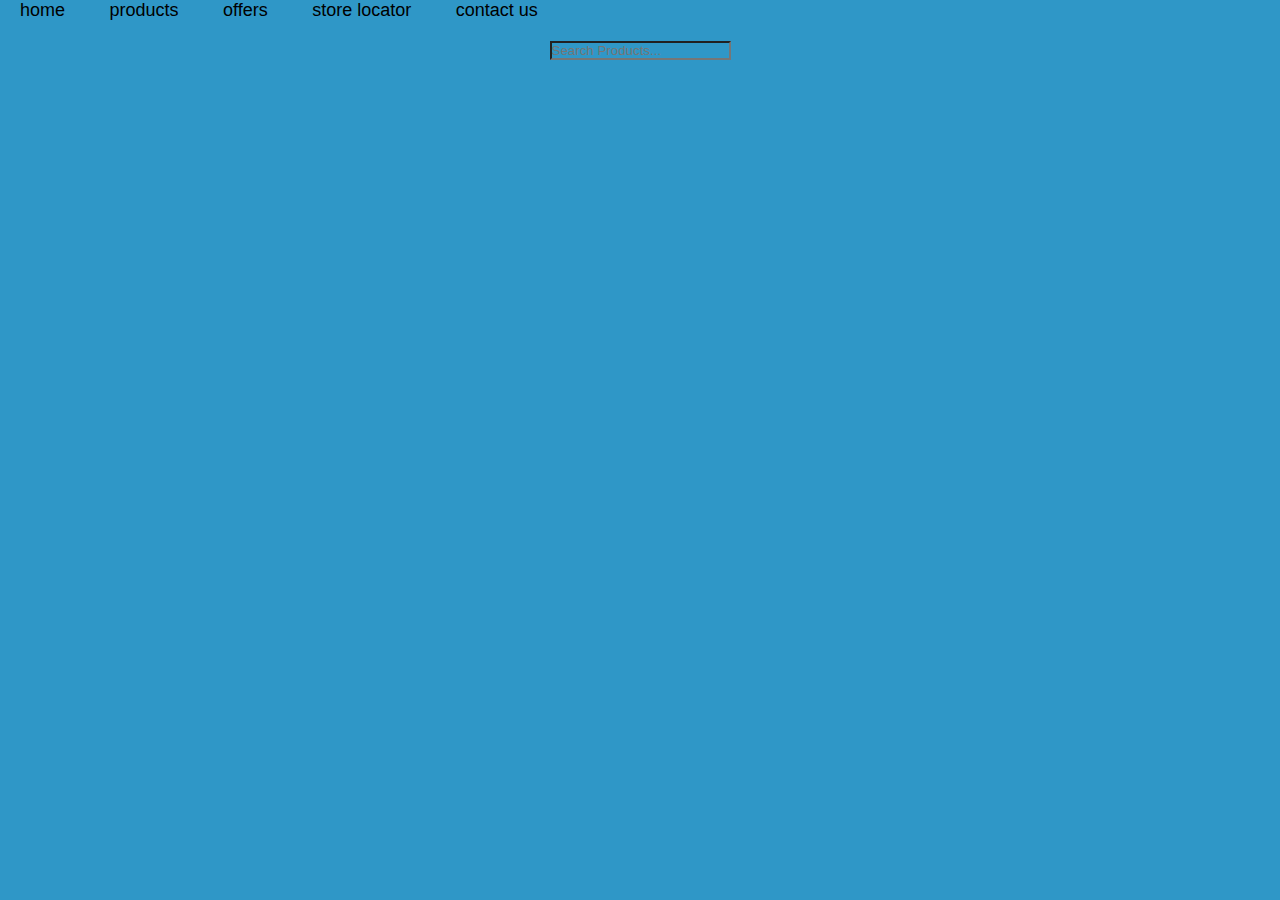
==== index.html @ e791bd28 "cambio index.html style.css background vegatable. jpg" ====
<!DOCTYPE html>
<html lang="en">
<head>
    <meta charset="UTF-8">
    <meta name="viewport" content="width=device-width, initial-scale=1.0">
    <title>Apna Bazar Cash And Carry</title>
    <link rel="stylesheet" href="style.css">
</head>
<body>
    <header>
     <nav>
         <ul>
            <li>home</li>
            <li>products</li>
            <li>offers</li>
            <li>store locator</li>
            <li>contact us</li>
        </ul>
    </nav>
  
     <div class ="search-bar">
        <input type="text" id="searchInput" placeholder="Search Products..."/>
     </div>
    </header>
        
    
</body>

</html>
---- style.css ----
*{
    padding: 0%;
    margin: 0%;
    background-color: rgb(47, 151, 199);
}
body {
    font-family: Arial, sans-serif;
    margin: 0;
    padding: 0;
}
header nav ul li {
    display: inline;            
    margin: 0 20px;             
    font-size: 18px;            
}
header .search-bar {
    text-align: center;          
    margin-top: 20px;         

header .search-bar input {
    padding: 10px;              
    font-size: 16px;
    max-width: 400px;           
    border: 2px solid white;     
    background-color: rgba(0, 0, 0, 0.5); 
    color: white;
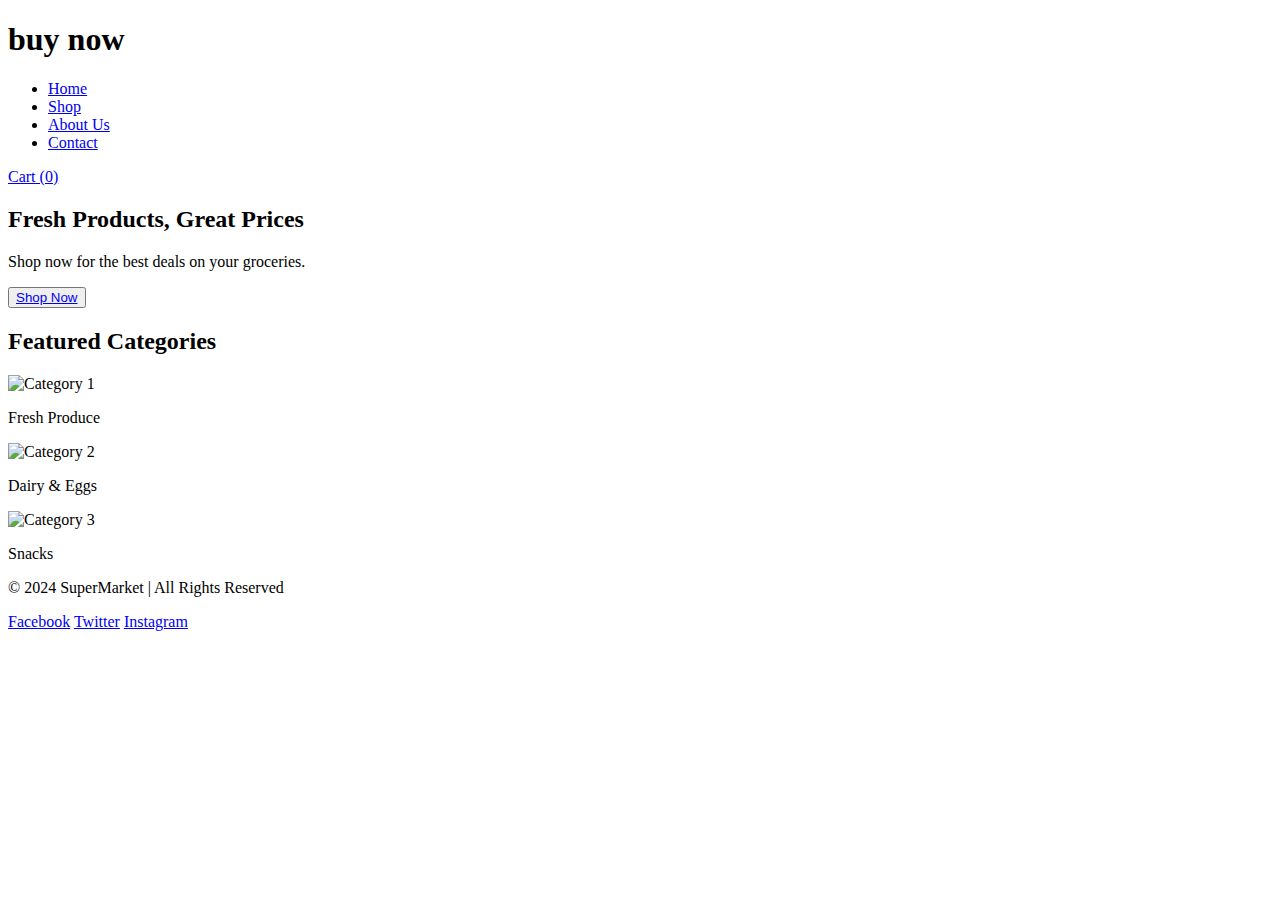
==== commit 8ece650e: "cambio index.html style.css" ====
--- a/index.html
+++ b/index.html
@@ -3,27 +3,64 @@
 <head>
     <meta charset="UTF-8">
     <meta name="viewport" content="width=device-width, initial-scale=1.0">
-    <title>Apna Bazar Cash And Carry</title>
-    <link rel="stylesheet" href="style.css">
+    <title>Supermarket</title>
+    <link rel="stylesheet" href="styles.css">
 </head>
 <body>
+    <!-- Header Section -->
     <header>
-     <nav>
-         <ul>
-            <li>home</li>
-            <li>products</li>
-            <li>offers</li>
-            <li>store locator</li>
-            <li>contact us</li>
-        </ul>
-    </nav>
-  
-     <div class ="search-bar">
-        <input type="text" id="searchInput" placeholder="Search Products..."/>
-     </div>
+        <div class="logo">
+            <h1>buy now</h1>
+        </div>
+        <nav>
+            <ul>
+                <li><a href="#">Home</a></li>
+                <li><a href="#">Shop</a></li>
+                <li><a href="#">About Us</a></li>
+                <li><a href="#">Contact</a></li>
+            </ul>
+        </nav>
+        <div class="cart">
+            <a href="#">Cart (0)</a>
+        </div>
     </header>
-        
-    
+
+    <!-- Hero Banner Section -->
+    <section class="hero">
+        <div class="hero-content">
+            <h2>Fresh Products, Great Prices</h2>
+            <p>Shop now for the best deals on your groceries.</p>
+            <button><a href="#">Shop Now</a></button>
+        </div>
+    </section>
+
+    <!-- Featured Categories Section -->
+    <section class="categories">
+        <h2>Featured Categories</h2>
+        <div class="category">
+            <img src="" alt="Category 1">
+            <p>Fresh Produce</p>
+        </div>
+        <div class="category">
+            <img src="https://via.placeholder.com/150" alt="Category 2">
+            <p>Dairy & Eggs</p>
+        </div>
+        <div class="category">
+            <img src="https://via.placeholder.com/150" alt="Category 3">
+            <p>Snacks</p>
+        </div>
+    </section>
+
+    <!-- Footer Section -->
+    <footer>
+        <div class="footer-content">
+            <p>&copy; 2024 SuperMarket | All Rights Reserved</p>
+            <div class="social-links">
+                <a href="#">Facebook</a>
+                <a href="#">Twitter</a>
+                <a href="#">Instagram</a>
+            </div>
+        </div>
+    </footer>
 </body>
-
-</html>+</html>
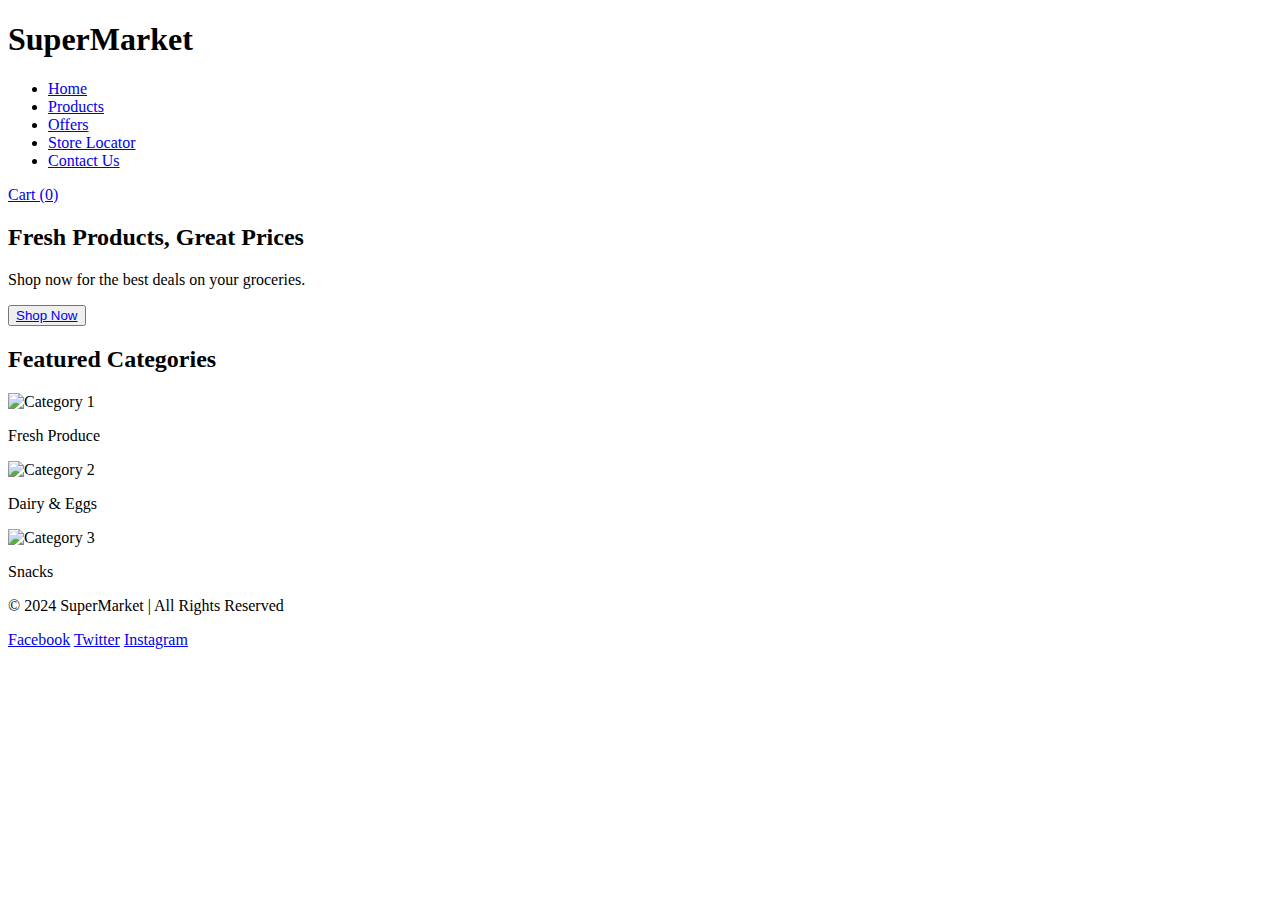
==== commit 37a50e73: "cambio index.html style.css" ====
--- a/index.html
+++ b/index.html
@@ -10,14 +10,15 @@
     <!-- Header Section -->
     <header>
         <div class="logo">
-            <h1>buy now</h1>
+            <h1>SuperMarket</h1>
         </div>
         <nav>
             <ul>
                 <li><a href="#">Home</a></li>
-                <li><a href="#">Shop</a></li>
-                <li><a href="#">About Us</a></li>
-                <li><a href="#">Contact</a></li>
+                <li><a href="#">Products</a></li>
+                <li><a href="#">Offers</a></li>
+                <li><a href="#">Store Locator</a></li>
+                <li><a href="#">Contact Us</a></li>
             </ul>
         </nav>
         <div class="cart">
@@ -38,7 +39,7 @@
     <section class="categories">
         <h2>Featured Categories</h2>
         <div class="category">
-            <img src="" alt="Category 1">
+            <img src="https://via.placeholder.com/150" alt="Category 1">
             <p>Fresh Produce</p>
         </div>
         <div class="category">
@@ -64,3 +65,4 @@
     </footer>
 </body>
 </html>
+
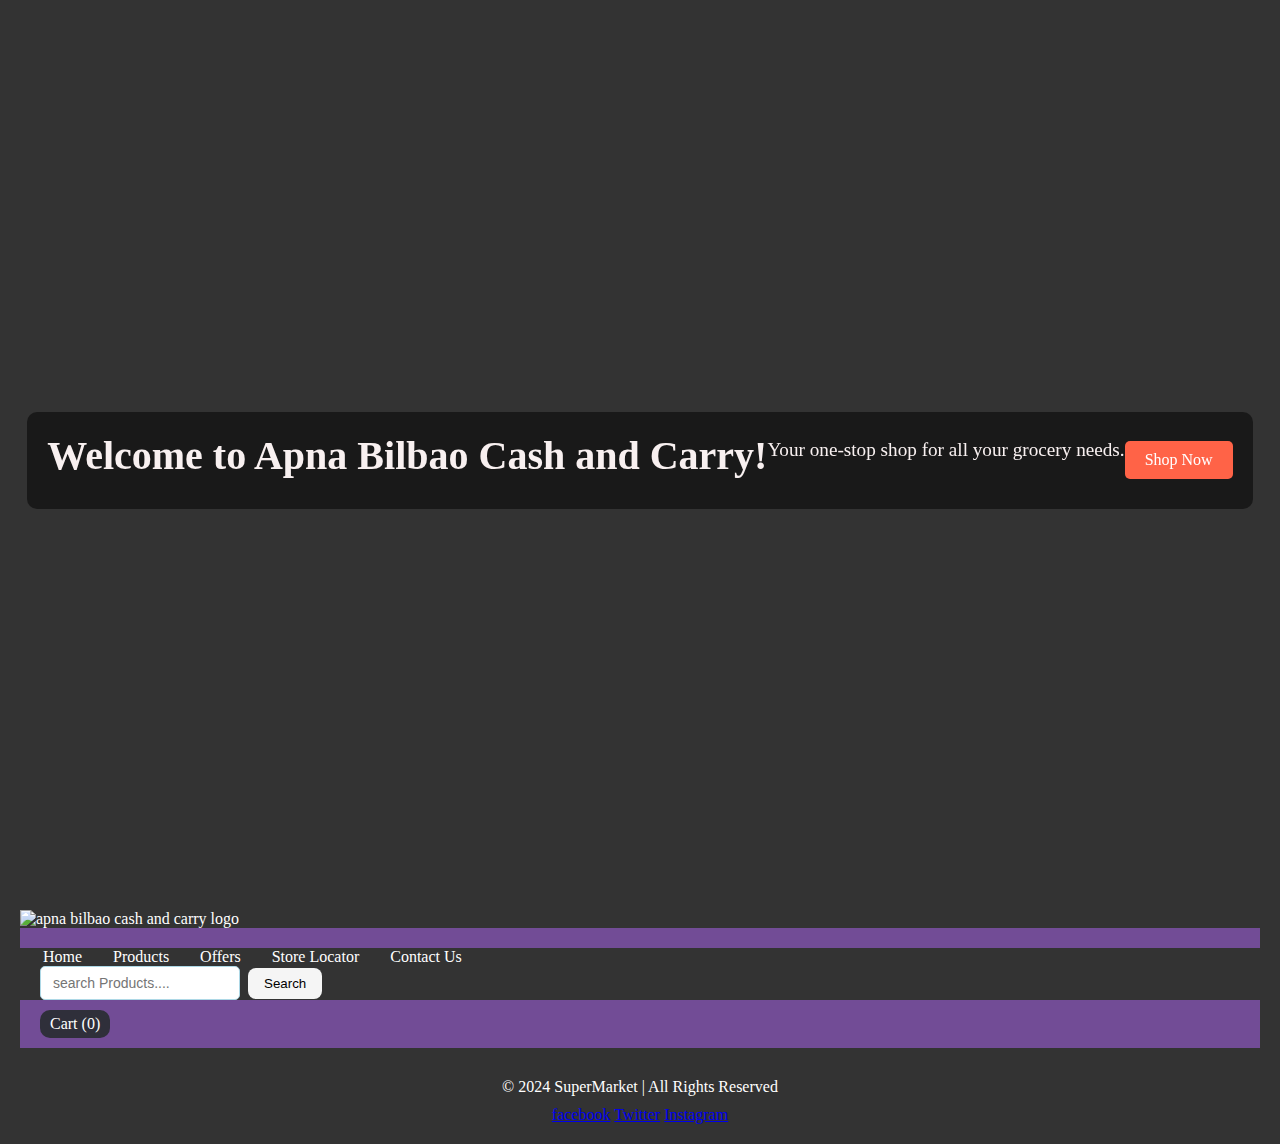
==== commit 8fa9ba6c: "cambio index.html style.css" ====
--- a/index.html
+++ b/index.html
@@ -4,60 +4,49 @@
     <meta charset="UTF-8">
     <meta name="viewport" content="width=device-width, initial-scale=1.0">
     <title>Supermarket</title>
-    <link rel="stylesheet" href="styles.css">
+    <link rel="stylesheet" href="style.css">
 </head>
 <body>
     <!-- Header Section -->
     <header>
-        <div class="logo">
-            <h1>SuperMarket</h1>
+        <section id="home" class="hero">
+            <div class="overlay">
+                <h1>Welcome to Apna Bilbao Cash and Carry!</h1>
+                <p>Your one-stop shop for all your grocery needs.</p>
+                <a href="#products" class="hero-button">Shop Now</a>
+            </div>
+        </section>
+        
+    
+           <img src="apna bilbao.jpg" alt="apna bilbao cash and carry logo">
+         
+        <div class="Menu"></div>
         </div>
         <nav>
-            <ul>
+            <ul> 
                 <li><a href="#">Home</a></li>
-                <li><a href="#">Products</a></li>
-                <li><a href="#">Offers</a></li>
+                <li><a href="products.html">Products</a></li>
+                <li><a href="offers.html">Offers</a></li>
                 <li><a href="#">Store Locator</a></li>
                 <li><a href="#">Contact Us</a></li>
             </ul>
+            <form action="#" method="GET" class="search-form">
+              <input type="text" placeholder="search Products...." name="search" class="search-input">
+              <button type="submit" class="search-button">Search</button>
+            </form>
         </nav>
         <div class="cart">
             <a href="#">Cart (0)</a>
         </div>
     </header>
 
-    <!-- Hero Banner Section -->
-    <section class="hero">
-        <div class="hero-content">
-            <h2>Fresh Products, Great Prices</h2>
-            <p>Shop now for the best deals on your groceries.</p>
-            <button><a href="#">Shop Now</a></button>
-        </div>
-    </section>
-
-    <!-- Featured Categories Section -->
-    <section class="categories">
-        <h2>Featured Categories</h2>
-        <div class="category">
-            <img src="https://via.placeholder.com/150" alt="Category 1">
-            <p>Fresh Produce</p>
-        </div>
-        <div class="category">
-            <img src="https://via.placeholder.com/150" alt="Category 2">
-            <p>Dairy & Eggs</p>
-        </div>
-        <div class="category">
-            <img src="https://via.placeholder.com/150" alt="Category 3">
-            <p>Snacks</p>
-        </div>
-    </section>
 
     <!-- Footer Section -->
     <footer>
         <div class="footer-content">
             <p>&copy; 2024 SuperMarket | All Rights Reserved</p>
             <div class="social-links">
-                <a href="#">Facebook</a>
+                <a href="#">facebook</a>
                 <a href="#">Twitter</a>
                 <a href="#">Instagram</a>
             </div>
--- a/style.css
+++ b/style.css
@@ -0,0 +1,275 @@
+* {
+    margin: 0;
+    padding: 0;
+    box-sizing: border-box;}
+
+/* Header Styles for a Smaller Header */
+.hero {
+    background: url('rb_2150818713.png') no-repeat center center/cover; 
+    height: 100vh;
+    display: flex;
+    justify-content: center;
+    align-items: center;
+    position: relative;
+    color: rgb(12, 11, 11);
+    text-align: center;
+}
+
+.hero .overlay {
+    background-color: rgba(0, 0, 0, 0.5);
+    padding: 20px;
+    border-radius: 10px;
+}
+
+.hero h1 {
+    font-size: 2.5rem;
+    margin-bottom: 10px;
+}
+.hero p {
+    font-size: 1.2rem;
+    margin-bottom: 20px;
+}
+
+.hero-button {
+    background-color: #ff6347;
+    color: white;
+    padding: 10px 20px;
+    text-decoration: none;
+    font-size: 1rem;
+    border-radius: 5px;
+    transition: background-color 0.3s ease;
+}
+.hero-button:hover {
+    background-color: #e5533d;
+}
+
+ header div {
+    display: flex;
+    justify-content: space-between;
+    align-items: center;
+    background-color: rgb(114, 76, 150);
+    color: rgb(248, 240, 240);
+    padding: 10px 20px;
+    position: sticky;
+    top: 0;
+    z-index: 1000;
+    font-size: 15px;
+}
+header nav ul li{
+              margin-left: 15px;
+}
+header nav ul li a {
+              color:  rgb(73, 70, 70);
+              text-decoration: none;
+              font-size: 1rem;
+              padding: 5px 8px;
+              transition: all 0.3s ease;
+}
+ header nav ul li a:hover{
+              background-color: rgb(137, 137, 177);
+ }
+
+ header .cart a{
+       color: white;
+       font-size: 1rem;
+       text-decoration: none;
+       padding: 5px 10px;
+       background-color: rgb(47, 47, 58);
+       border-radius: 10px;
+       transition: all 0.3s ease;
+ }
+ header .cart a:hover{
+       background-color: rgb(195, 145, 236);
+       color: rgb(242, 252, 252);
+ }
+
+
+  /* Ensure the header takes up the full width */
+header {
+      width: 100%;
+      padding: 10px 20px;
+      background-color: #333;
+      color: white;
+  }
+  
+  /* Float the logo to the left */
+  header img {
+      width: 150px; 
+      height: auto;
+      margin-right: 20px; 
+  }
+  
+  /* Style the navigation */
+  header nav ul {
+      list-style: none;
+      display: inline-flex; 
+  }
+  
+  header nav ul li {
+      margin-left: 15px;
+  }
+  
+  header nav ul li a {
+      color: white;
+      text-decoration: none;
+  }
+  .search-form {
+      display: flex;
+      align-items: center;
+      margin-left: 20px;
+  }
+  .search-input{
+       padding: 8px 12px;
+       font-size: 14px;
+       border: 1px solid lightblue;
+       border-radius: 5px;
+       width: 200px;
+  }
+ .search-button{
+      padding: 8px 16px;
+      background-color: whitesmoke;
+      border-radius: 8px;
+      border: none;
+      cursor: pointer;
+      margin-left: 8px;
+      transition: background-color 0.3ease;
+ }
+ .search-button:hover{
+       background-color: rgb(119, 118, 116);
+ }
+ .search-form input:focus{
+         outline: lightgrey;
+         border-color: rgb(108, 109, 110);
+ }
+  
+ @media (max-width: 768px) 
+
+
+
+/* Products Section */
+.products {
+    padding: 50px 20px;
+    text-align: center;
+}
+
+.products h1 {
+    font-size: 2.5rem;
+    margin-bottom: 10px;
+}
+
+.products p {
+    font-size: 1.2rem;
+    margin-bottom: 40px;
+}
+
+/* Product Grid */
+.product-grid {
+    display: grid;
+    grid-template-columns: repeat(auto-fit, minmax(250px, 1fr));
+    gap: 20px;
+    justify-content: center;
+    align-items: stretch;
+}
+
+/* Product Box */
+.product-box {
+    background-color: #fff;
+    border-radius: 8px;
+    box-shadow: 0 4px 8px rgba(0, 0, 0, 0.1);
+    overflow: hidden;
+    text-align: center;
+    padding: 15px;
+    transition: transform 0.3s ease, box-shadow 0.3s ease;
+}
+
+.product-box:hover {
+    transform: translateY(-5px);
+    box-shadow: 0 8px 16px rgba(0, 0, 0, 0.2);
+}
+
+.product-box img {
+    max-width: 100%;
+    height: auto;
+    border-bottom: 3px solid #ff6347;
+    margin-bottom: 15px;
+}
+
+.product-box h3 {
+    font-size: 1.5rem;
+    margin: 10px 0;
+    color: #333;
+}
+
+.product-box p {
+    font-size: 1rem;
+    color: #666;
+}
+
+
+/* Offers Section */
+.offers {
+    padding: 50px 20px;
+    text-align: center;
+    background-color: #f9f9f9;
+}
+
+.offers h1 {
+    font-size: 2.5rem;
+    margin-bottom: 20px;
+}
+
+.offers p {
+    font-size: 1.2rem;
+    margin-bottom: 40px;
+}
+
+.offer-list {
+    display: grid;
+    grid-template-columns: repeat(auto-fit, minmax(250px, 1fr));
+    gap: 20px;
+}
+
+.offer-item {
+    background-color: white;
+    padding: 20px;
+    border-radius: 8px;
+    box-shadow: 0 4px 6px rgba(0, 0, 0, 0.1);
+}
+
+.offer-item h3 {
+    font-size: 1.5rem;
+    margin-bottom: 10px;
+    color: #ff6347;
+}
+
+.offer-item p {
+    font-size: 1rem;
+    color: #333;
+}
+
+ 
+  /* footer section*/
+
+  footer {
+      background-color: #333;
+      color: white;
+      padding: 20px 0;
+      text-align: center;
+      position: relative;
+      width: 100%;
+  }
+
+footer p {
+      margin-bottom: 10px;
+  }
+  footer ul {
+      list-style: none;
+      display: flex;
+      justify-content: center;
+      padding: 0;
+  }
+  
+footer ul li {
+      margin-left: 20px;
+  }
+
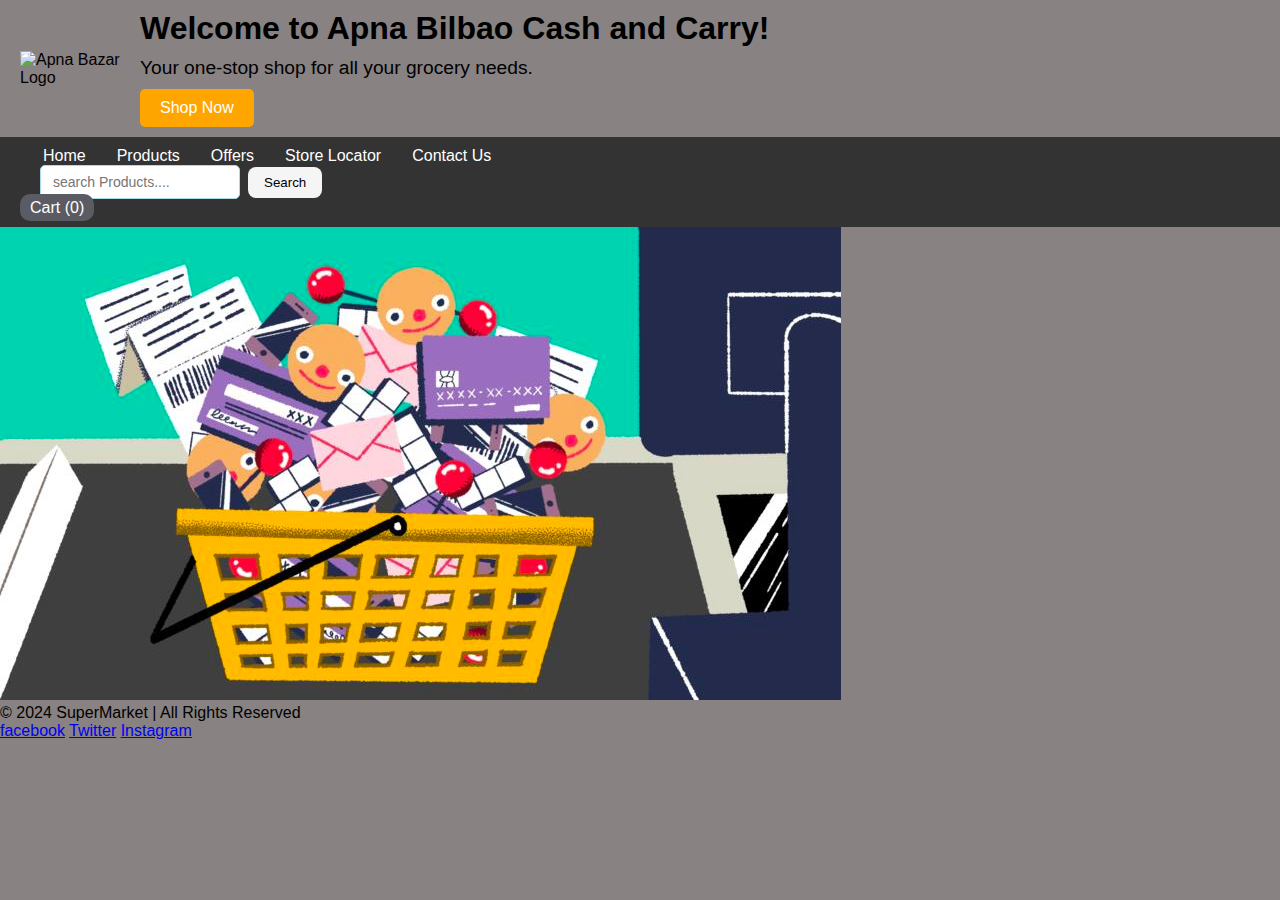
==== commit aca17a84: "cambio index.html style.css" ====
--- a/index.html
+++ b/index.html
@@ -7,19 +7,22 @@
     <link rel="stylesheet" href="style.css">
 </head>
 <body>
-    <!-- Header Section -->
-    <header>
-        <section id="home" class="hero">
-            <div class="overlay">
-                <h1>Welcome to Apna Bilbao Cash and Carry!</h1>
-                <p>Your one-stop shop for all your grocery needs.</p>
-                <a href="#products" class="hero-button">Shop Now</a>
-            </div>
-        </section>
-        
-    
-           <img src="apna bilbao.jpg" alt="apna bilbao cash and carry logo">
-         
+    <div class="header-top">
+        <div class="logo">
+            <img src="apna bilbao.jpg" alt="Apna Bazar Logo" />
+        </div>
+        <div class="welcome-text">
+            <h1>Welcome to Apna Bilbao Cash and Carry!</h1>
+            <p>Your one-stop shop for all your grocery needs.</p>
+            <button class="shop-now">Shop Now</button>
+        </div>
+    </div>
+
+      <!-- Header Section -->
+      <header>
+        <div class="header-container">
+            <!-- Logo and Welcome Text -->
+            
         <div class="Menu"></div>
         </div>
         <nav>
@@ -27,7 +30,7 @@
                 <li><a href="#">Home</a></li>
                 <li><a href="products.html">Products</a></li>
                 <li><a href="offers.html">Offers</a></li>
-                <li><a href="#">Store Locator</a></li>
+                <li><a href="store-locator.html">Store Locator</a></li>
                 <li><a href="#">Contact Us</a></li>
             </ul>
             <form action="#" method="GET" class="search-form">
@@ -40,6 +43,9 @@
         </div>
     </header>
 
+ 
+    <img src="Supermarket-data-841x473.jpg" alt="supermercado">
+  
 
     <!-- Footer Section -->
     <footer>
--- a/style.css
+++ b/style.css
@@ -2,6 +2,72 @@
     margin: 0;
     padding: 0;
     box-sizing: border-box;}
+    /* General Reset */
+body{
+    margin: 0;
+    padding: 0;
+    box-sizing: border-box;
+    font-family: Arial, sans-serif;
+    background-color: #888282;
+    
+}
+
+/* Header Styling */
+header {
+    background-color: #817474; /* Dark background for contrast */
+    color: white;
+    padding: 20px;
+}
+
+.header-container {
+    display: flex;
+    flex-direction: column;
+    align-items: center;
+    text-align: center;
+}
+
+.header-top {
+    display: flex;
+    align-items: center;
+    justify-content: space-between;
+    padding: 10px 20px;
+    width: 100%;
+    max-width: 1200px;
+}
+
+.header-top .logo img {
+    max-width: 100px;
+    height: auto;
+}
+
+.welcome-text {
+    flex: 1;
+    margin-left: 20px;
+}
+
+.welcome-text h1 {
+    font-size: 2rem;
+    margin: 0;
+}
+
+.welcome-text p {
+    font-size: 1.2rem;
+    margin: 10px 0;
+}
+
+.shop-now {
+    background-color: orange;
+    color: white;
+    border: none;
+    padding: 10px 20px;
+    font-size: 1rem;
+    border-radius: 5px;
+    cursor: pointer;
+}
+
+.shop-now:hover {
+    background-color: darkorange;
+}
 
 /* Header Styles for a Smaller Header */
 .hero {
@@ -43,18 +109,7 @@
     background-color: #e5533d;
 }
 
- header div {
-    display: flex;
-    justify-content: space-between;
-    align-items: center;
-    background-color: rgb(114, 76, 150);
-    color: rgb(248, 240, 240);
-    padding: 10px 20px;
-    position: sticky;
-    top: 0;
-    z-index: 1000;
-    font-size: 15px;
-}
+ 
 header nav ul li{
               margin-left: 15px;
 }
@@ -66,7 +121,7 @@
               transition: all 0.3s ease;
 }
  header nav ul li a:hover{
-              background-color: rgb(137, 137, 177);
+              background-color: rgb(121, 93, 145);
  }
 
  header .cart a{
@@ -74,13 +129,15 @@
        font-size: 1rem;
        text-decoration: none;
        padding: 5px 10px;
-       background-color: rgb(47, 47, 58);
+       background-color: rgb(91, 91, 99);
        border-radius: 10px;
        transition: all 0.3s ease;
+      align-items: center;
  }
  header .cart a:hover{
-       background-color: rgb(195, 145, 236);
+       background-color: rgb(170, 152, 184);
        color: rgb(242, 252, 252);
+
  }
 
 
@@ -147,7 +204,7 @@
 
 
 /* Products Section */
-.products {
+ .products {
     padding: 50px 20px;
     text-align: center;
 }
@@ -171,6 +228,7 @@
     align-items: stretch;
 }
 
+
 /* Product Box */
 .product-box {
     background-color: #fff;
@@ -247,11 +305,89 @@
     color: #333;
 }
 
+/* Store Locator Section */
+.store-locator {
+    padding: 50px 20px;
+    text-align: center;
+    background-color: #f9f9f9;
+}
+
+.store-locator h1 {
+    font-size: 2.5rem;
+    margin-bottom: 10px;
+}
+
+.store-locator p {
+    font-size: 1.2rem;
+    margin-bottom: 20px;
+    color: #666;
+}
+
+/* Map Container */
+.map-container {
+    margin: 20px auto;
+    width: 100%;
+    max-width: 1000px;
+    box-shadow: 0 4px 8px rgba(0, 0, 0, 0.1);
+    border-radius: 8px;
+    overflow: hidden;
+}
+
+/* Contact Us Section */
+.contact-us {
+    padding: 50px 20px;
+    text-align: center;
+    background-color: #f9f9f9;
+}
+
+.contact-us h1 {
+    font-size: 2.5rem;
+    margin-bottom: 10px;
+    color: #333;
+}
+
+.contact-us p {
+    font-size: 1.2rem;
+    margin-bottom: 30px;
+    color: #666;
+}
+
+/* Contact Form */
+.contact-form {
+    margin: 20px auto;
+    max-width: 600px;
+    text-align: left;
+    background-color: white;
+    padding: 20px;
+    border-radius: 8px;
+    box-shadow: 0 4px 8px rgba(0, 0, 0, 0.1);
+}
+
+.contact-form label {
+    font-size: 1rem;
+    color: #333;
+    margin-bottom: 5px;
+    display: block;
+}
+
+.contact-form input, .contact-form textarea {
+    width: 100%;
+    padding: 10px;
+    margin-bottom: 20px;
+    border: 1px solid #ddd;
+    border-radius: 5px;
+    font-size: 1rem;
+}
+
+.contact-form button {
+    background-color: #ff6347;
+    color: white;
+    font-size: 1
+
  
   /* footer section*/
 
   footer {
-      background-color: #333;
       color: white;
       padding: 20px 0;
       text-align: center;
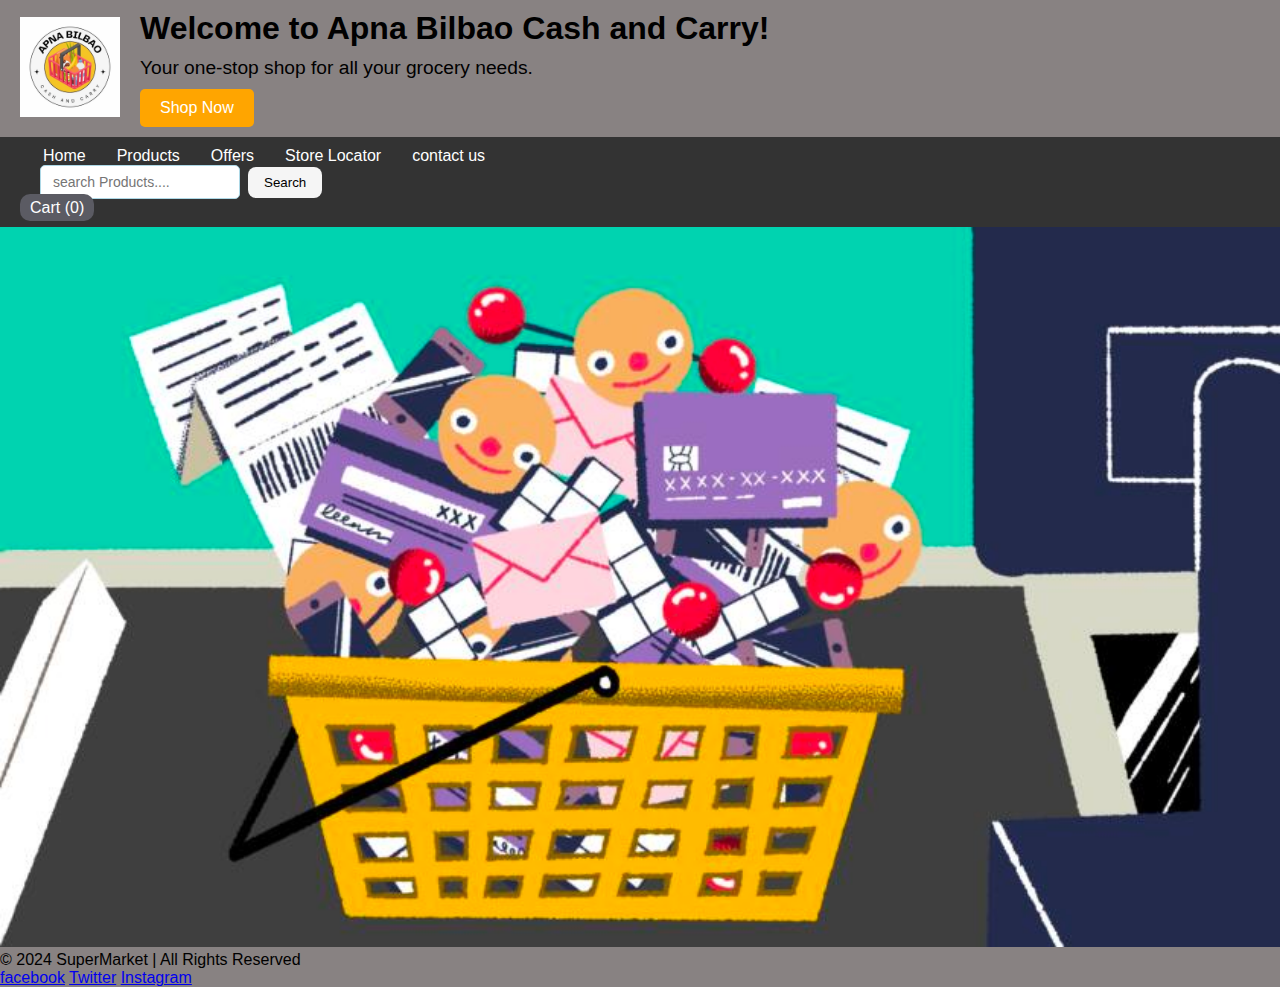
==== commit 14a6c228: "cambio index.html" ====
--- a/index.html
+++ b/index.html
@@ -15,9 +15,10 @@
             <h1>Welcome to Apna Bilbao Cash and Carry!</h1>
             <p>Your one-stop shop for all your grocery needs.</p>
             <button class="shop-now">Shop Now</button>
+
         </div>
     </div>
-
+    
       <!-- Header Section -->
       <header>
         <div class="header-container">
@@ -31,7 +32,7 @@
                 <li><a href="products.html">Products</a></li>
                 <li><a href="offers.html">Offers</a></li>
                 <li><a href="store-locator.html">Store Locator</a></li>
-                <li><a href="#">Contact Us</a></li>
+                <li><a href="contact.html">contact us</a></li>
             </ul>
             <form action="#" method="GET" class="search-form">
               <input type="text" placeholder="search Products...." name="search" class="search-input">
--- a/style.css
+++ b/style.css
@@ -198,214 +198,11 @@
          outline: lightgrey;
          border-color: rgb(108, 109, 110);
  }
-  
- @media (max-width: 768px) 
-
-
-
-/* Products Section */
- .products {
-    padding: 50px 20px;
-    text-align: center;
-}
-
-.products h1 {
-    font-size: 2.5rem;
-    margin-bottom: 10px;
-}
-
-.products p {
-    font-size: 1.2rem;
-    margin-bottom: 40px;
-}
-
-/* Product Grid */
-.product-grid {
-    display: grid;
-    grid-template-columns: repeat(auto-fit, minmax(250px, 1fr));
-    gap: 20px;
-    justify-content: center;
-    align-items: stretch;
-}
-
-
-/* Product Box */
-.product-box {
-    background-color: #fff;
-    border-radius: 8px;
-    box-shadow: 0 4px 8px rgba(0, 0, 0, 0.1);
-    overflow: hidden;
-    text-align: center;
-    padding: 15px;
-    transition: transform 0.3s ease, box-shadow 0.3s ease;
-}
-
-.product-box:hover {
-    transform: translateY(-5px);
-    box-shadow: 0 8px 16px rgba(0, 0, 0, 0.2);
-}
-
-.product-box img {
-    max-width: 100%;
-    height: auto;
-    border-bottom: 3px solid #ff6347;
-    margin-bottom: 15px;
-}
-
-.product-box h3 {
-    font-size: 1.5rem;
-    margin: 10px 0;
-    color: #333;
-}
-
-.product-box p {
-    font-size: 1rem;
-    color: #666;
-}
-
-
-/* Offers Section */
-.offers {
-    padding: 50px 20px;
-    text-align: center;
-    background-color: #f9f9f9;
-}
-
-.offers h1 {
-    font-size: 2.5rem;
-    margin-bottom: 20px;
-}
-
-.offers p {
-    font-size: 1.2rem;
-    margin-bottom: 40px;
-}
-
-.offer-list {
-    display: grid;
-    grid-template-columns: repeat(auto-fit, minmax(250px, 1fr));
-    gap: 20px;
-}
-
-.offer-item {
-    background-color: white;
-    padding: 20px;
-    border-radius: 8px;
-    box-shadow: 0 4px 6px rgba(0, 0, 0, 0.1);
-}
-
-.offer-item h3 {
-    font-size: 1.5rem;
-    margin-bottom: 10px;
-    color: #ff6347;
-}
-
-.offer-item p {
-    font-size: 1rem;
-    color: #333;
-}
-
-/* Store Locator Section */
-.store-locator {
-    padding: 50px 20px;
-    text-align: center;
-    background-color: #f9f9f9;
-}
-
-.store-locator h1 {
-    font-size: 2.5rem;
-    margin-bottom: 10px;
-}
-
-.store-locator p {
-    font-size: 1.2rem;
-    margin-bottom: 20px;
-    color: #666;
-}
-
-/* Map Container */
-.map-container {
-    margin: 20px auto;
-    width: 100%;
-    max-width: 1000px;
-    box-shadow: 0 4px 8px rgba(0, 0, 0, 0.1);
-    border-radius: 8px;
-    overflow: hidden;
-}
-
-/* Contact Us Section */
-.contact-us {
-    padding: 50px 20px;
-    text-align: center;
-    background-color: #f9f9f9;
-}
-
-.contact-us h1 {
-    font-size: 2.5rem;
-    margin-bottom: 10px;
-    color: #333;
-}
-
-.contact-us p {
-    font-size: 1.2rem;
-    margin-bottom: 30px;
-    color: #666;
-}
-
-/* Contact Form */
-.contact-form {
-    margin: 20px auto;
-    max-width: 600px;
-    text-align: left;
-    background-color: white;
-    padding: 20px;
-    border-radius: 8px;
-    box-shadow: 0 4px 8px rgba(0, 0, 0, 0.1);
-}
-
-.contact-form label {
-    font-size: 1rem;
-    color: #333;
-    margin-bottom: 5px;
-    display: block;
-}
-
-.contact-form input, .contact-form textarea {
-    width: 100%;
-    padding: 10px;
-    margin-bottom: 20px;
-    border: 1px solid #ddd;
-    border-radius: 5px;
-    font-size: 1rem;
-}
-
-.contact-form button {
-    background-color: #ff6347;
-    color: white;
-    font-size: 1
-
- 
-  /* footer section*/
-
-  footer {
-      color: white;
-      padding: 20px 0;
-      text-align: center;
-      position: relative;
-      width: 100%;
-  }
-
-footer p {
-      margin-bottom: 10px;
-  }
-  footer ul {
-      list-style: none;
-      display: flex;
-      justify-content: center;
-      padding: 0;
-  }
-  
-footer ul li {
-      margin-left: 20px;
-  }
-
+  img{
+    height: 720px;
+  }
+img{
+    opacity: 1000%;
+}
+
+ @media (max-width: 768px)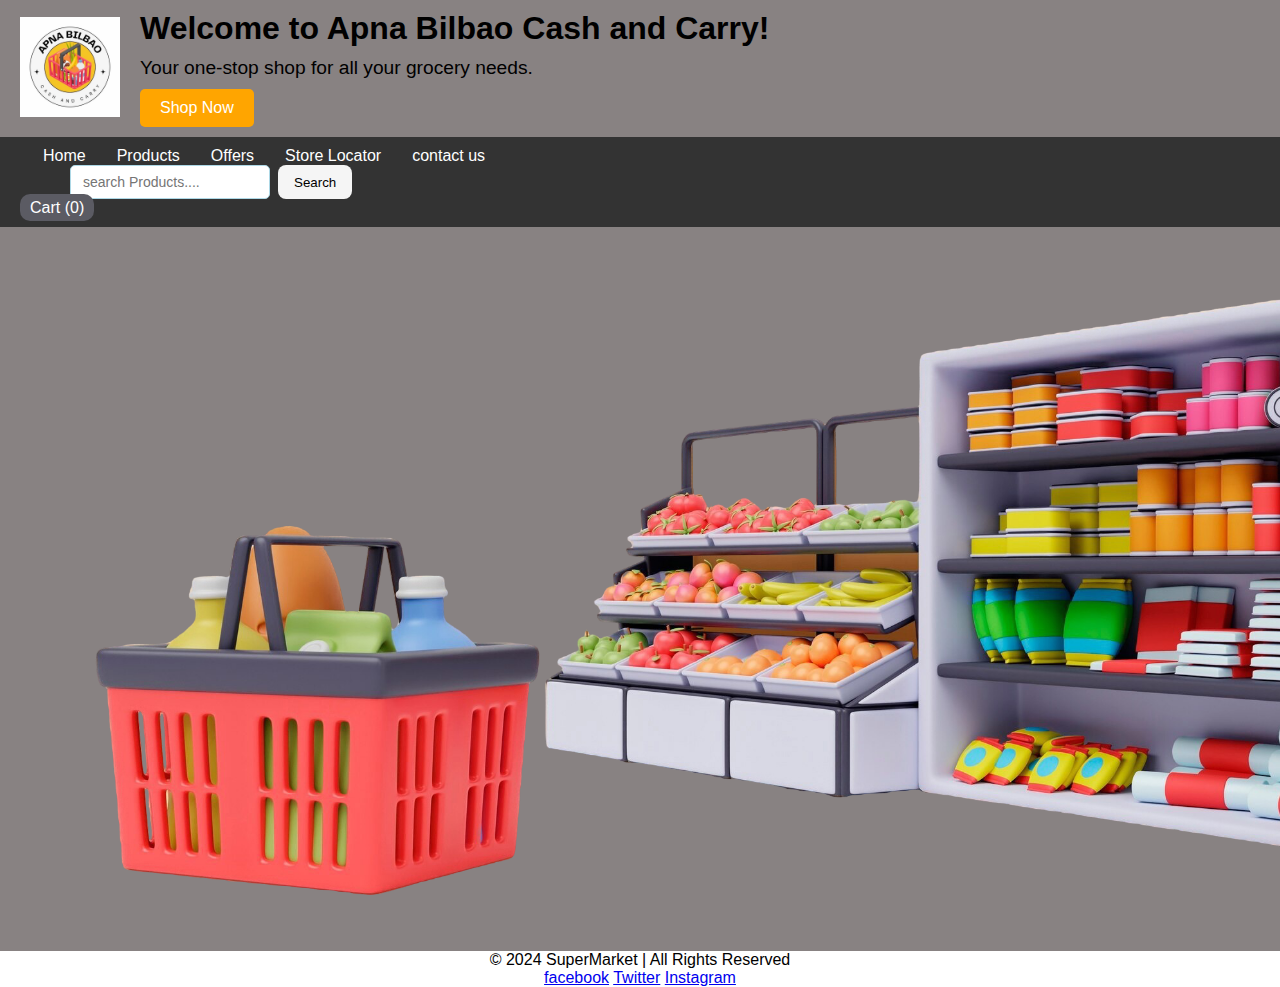
==== commit 696786d6: "cambio index.html style.css" ====
--- a/index.html
+++ b/index.html
@@ -18,7 +18,7 @@
 
         </div>
     </div>
-    
+
       <!-- Header Section -->
       <header>
         <div class="header-container">
@@ -45,7 +45,7 @@
     </header>
 
  
-    <img src="Supermarket-data-841x473.jpg" alt="supermercado">
+    <img src="rb_2150818713.png" alt="supermercado">
   
 
     <!-- Footer Section -->
--- a/style.css
+++ b/style.css
@@ -172,8 +172,7 @@
   }
   .search-form {
       display: flex;
-      align-items: center;
-      margin-left: 20px;
+      margin-left: 50px;
   }
   .search-input{
        padding: 8px 12px;
@@ -204,5 +203,11 @@
 img{
     opacity: 1000%;
 }
+/* footer section */
+
+footer{
+    background-color: white;
+    text-align: center;
+}
 
  @media (max-width: 768px)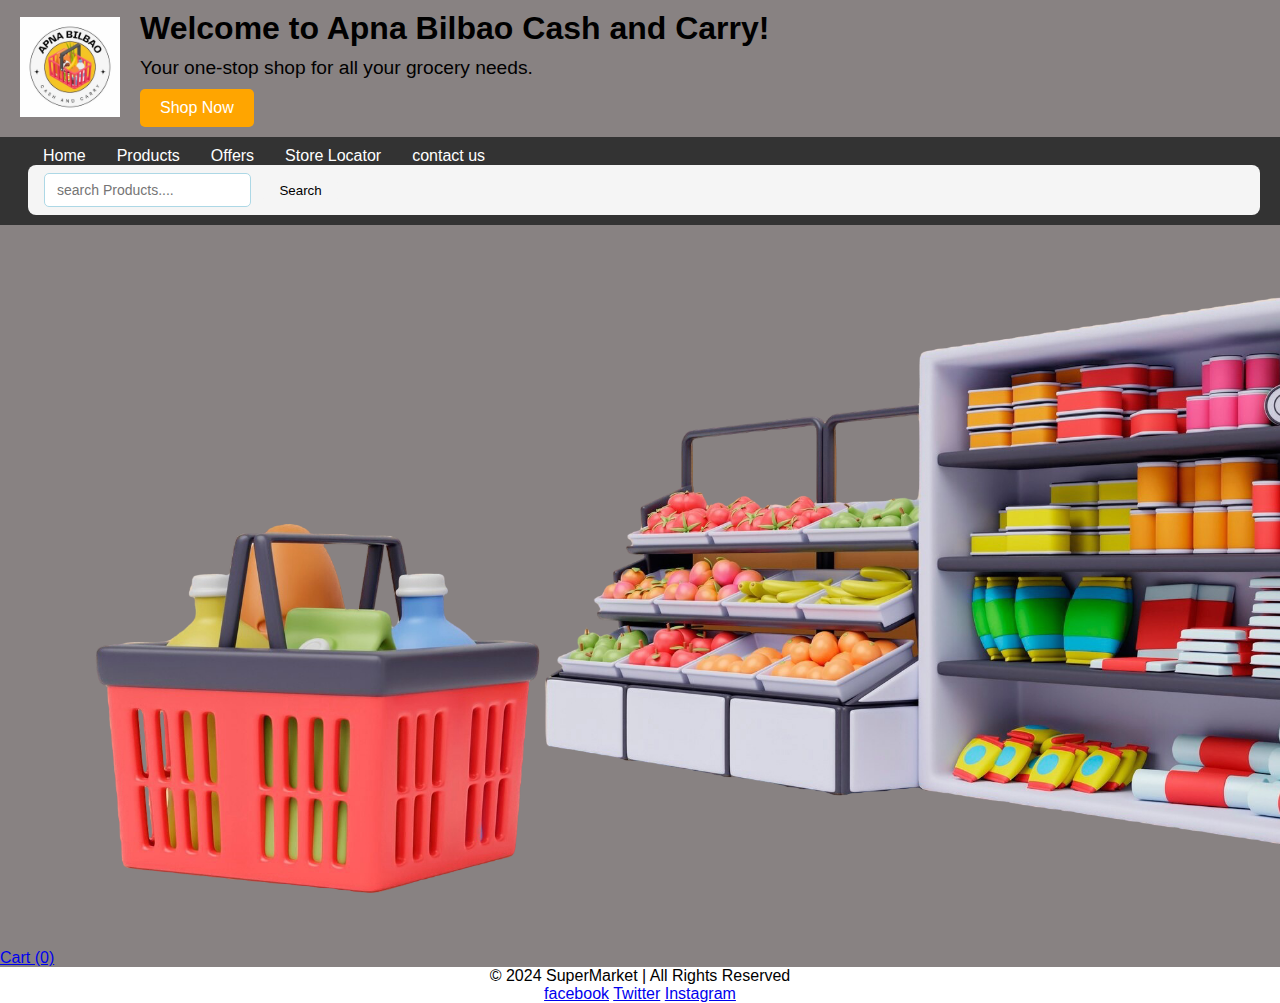
==== commit e5d70530: "cambio index.html style.css" ====
--- a/index.html
+++ b/index.html
@@ -34,21 +34,27 @@
                 <li><a href="store-locator.html">Store Locator</a></li>
                 <li><a href="contact.html">contact us</a></li>
             </ul>
-            <form action="#" method="GET" class="search-form">
+
+            <div class="search-button">
+        
+            <form action="#" method="GET">
               <input type="text" placeholder="search Products...." name="search" class="search-input">
               <button type="submit" class="search-button">Search</button>
             </form>
+                
+            </div>
+        </div>
         </nav>
-        <div class="cart">
-            <a href="#">Cart (0)</a>
-        </div>
     </header>
-
- 
     <img src="rb_2150818713.png" alt="supermercado">
   
 
     <!-- Footer Section -->
+  
+    <div class="cart">
+        <a href="#">Cart (0)</a>
+    </div>
+  
     <footer>
         <div class="footer-content">
             <p>&copy; 2024 SuperMarket | All Rights Reserved</p>
--- a/style.css
+++ b/style.css
@@ -71,8 +71,6 @@
 
 /* Header Styles for a Smaller Header */
 .hero {
-    background: url('rb_2150818713.png') no-repeat center center/cover; 
-    height: 100vh;
     display: flex;
     justify-content: center;
     align-items: center;
@@ -124,23 +122,6 @@
               background-color: rgb(121, 93, 145);
  }
 
- header .cart a{
-       color: white;
-       font-size: 1rem;
-       text-decoration: none;
-       padding: 5px 10px;
-       background-color: rgb(91, 91, 99);
-       border-radius: 10px;
-       transition: all 0.3s ease;
-      align-items: center;
- }
- header .cart a:hover{
-       background-color: rgb(170, 152, 184);
-       color: rgb(242, 252, 252);
-
- }
-
-
   /* Ensure the header takes up the full width */
 header {
       width: 100%;
@@ -170,6 +151,48 @@
       color: white;
       text-decoration: none;
   }
+
+  /* Search Bar Styling */
+.search-bar {
+    text-align: center;
+    margin: 20px auto;
+    padding: 10px;
+}
+
+.search-bar input[type="text"] {
+    padding: 10px;
+    font-size: 16px;
+    border: 2px solid #ccc;
+    border-radius: 5px;
+    width: 50%;
+    margin-bottom: 10px;
+}
+
+.search-bar input[type="submit"] {
+    padding: 10px 20px;
+    font-size: 16px;
+    background-color: #4CAF50;
+    color: white;
+    border: none;
+    border-radius: 5px;
+    cursor: pointer;
+}
+
+.search-bar .category-links {
+    margin-top: 10px;
+}
+
+.search-bar .category-links a {
+    text-decoration: none;
+    font-size: 16px;
+    margin: 0 10px;
+    color: #007BFF;
+}
+
+.search-bar .category-links a:hover {
+    text-decoration: underline;
+}
+
   .search-form {
       display: flex;
       margin-left: 50px;
@@ -179,7 +202,7 @@
        font-size: 14px;
        border: 1px solid lightblue;
        border-radius: 5px;
-       width: 200px;
+
   }
  .search-button{
       padding: 8px 16px;
@@ -188,7 +211,6 @@
       border: none;
       cursor: pointer;
       margin-left: 8px;
-      transition: background-color 0.3ease;
  }
  .search-button:hover{
        background-color: rgb(119, 118, 116);
@@ -210,4 +232,22 @@
     text-align: center;
 }
 
+header .cart a{
+    color: white;
+    font-size: 1rem;
+    text-decoration: none;
+    padding: 5px 10px;
+    background-color: rgb(91, 91, 99);
+    border-radius: 10px;
+    transition: all 0.3s ease;
+   align-items: center;
+}
+header .cart a:hover{
+    background-color: rgb(170, 152, 184);
+    color: rgb(242, 252, 252);
+
+}
+
+
+
  @media (max-width: 768px)